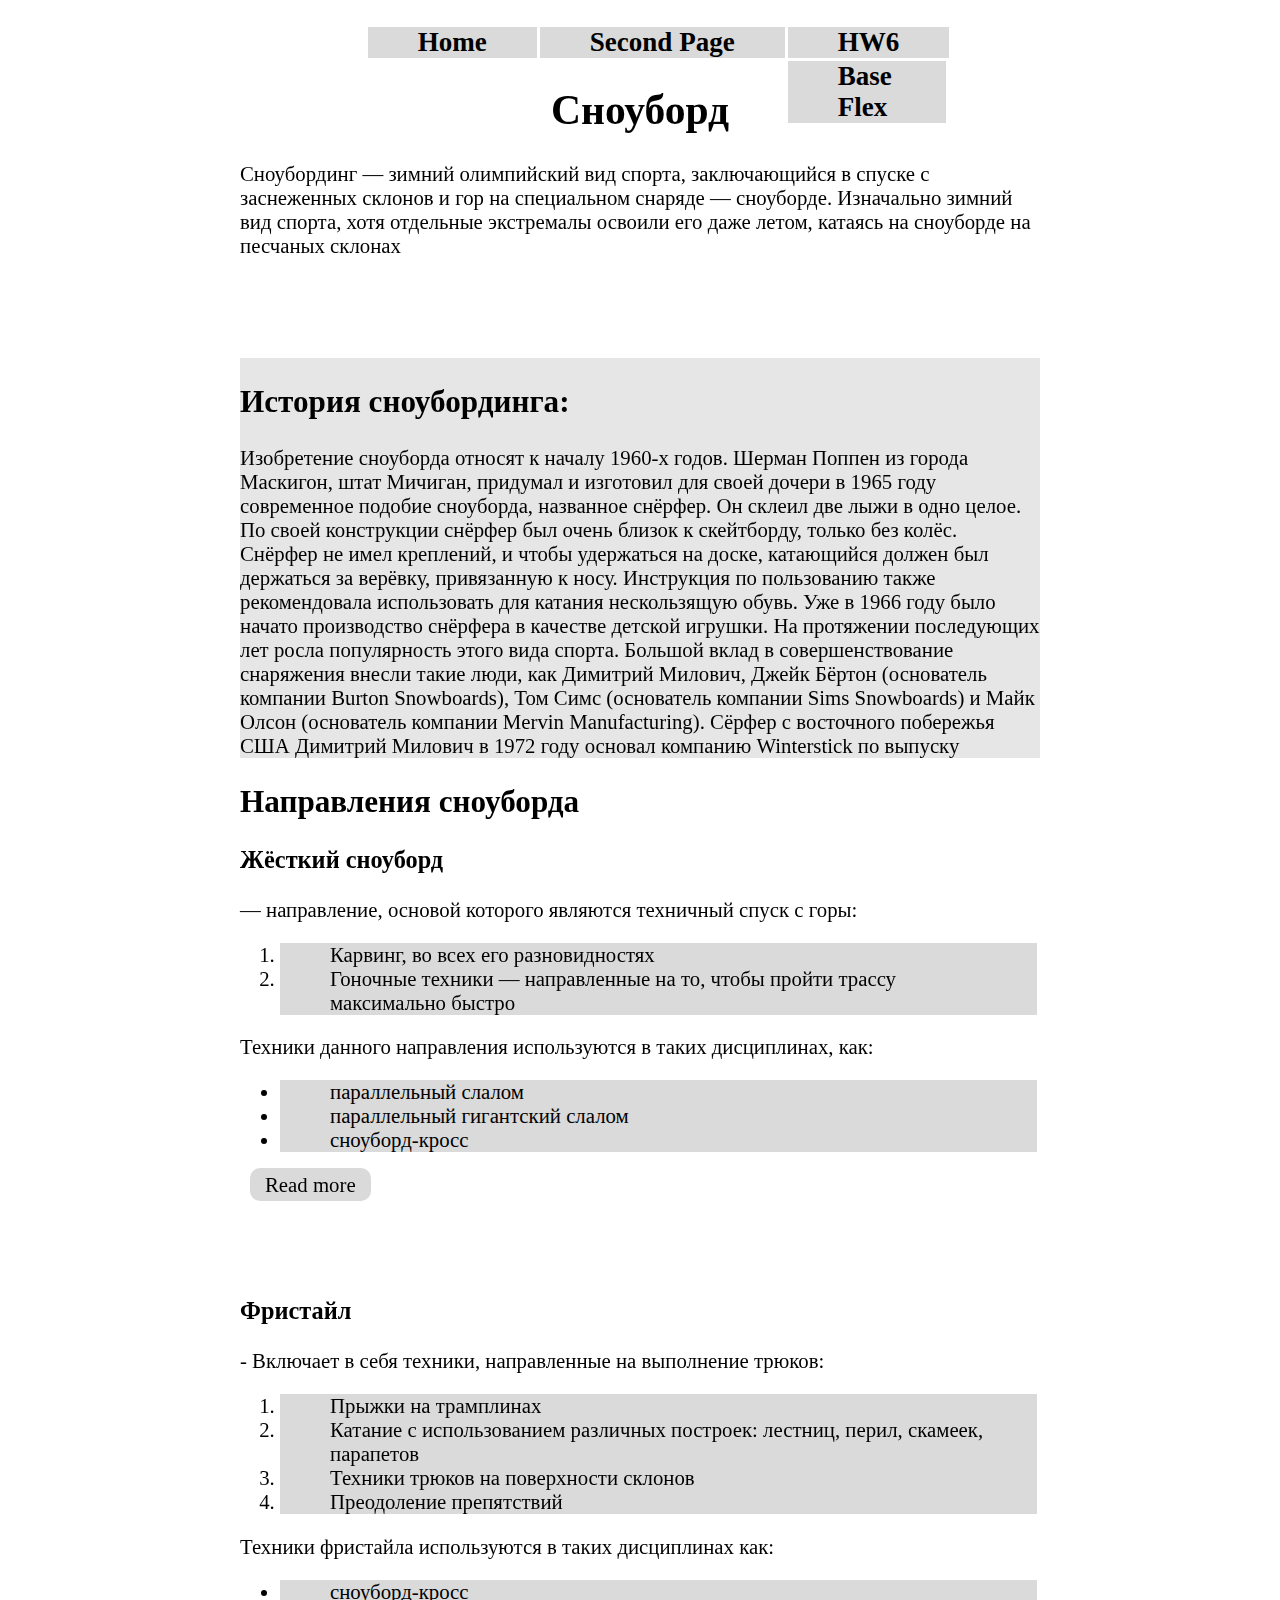
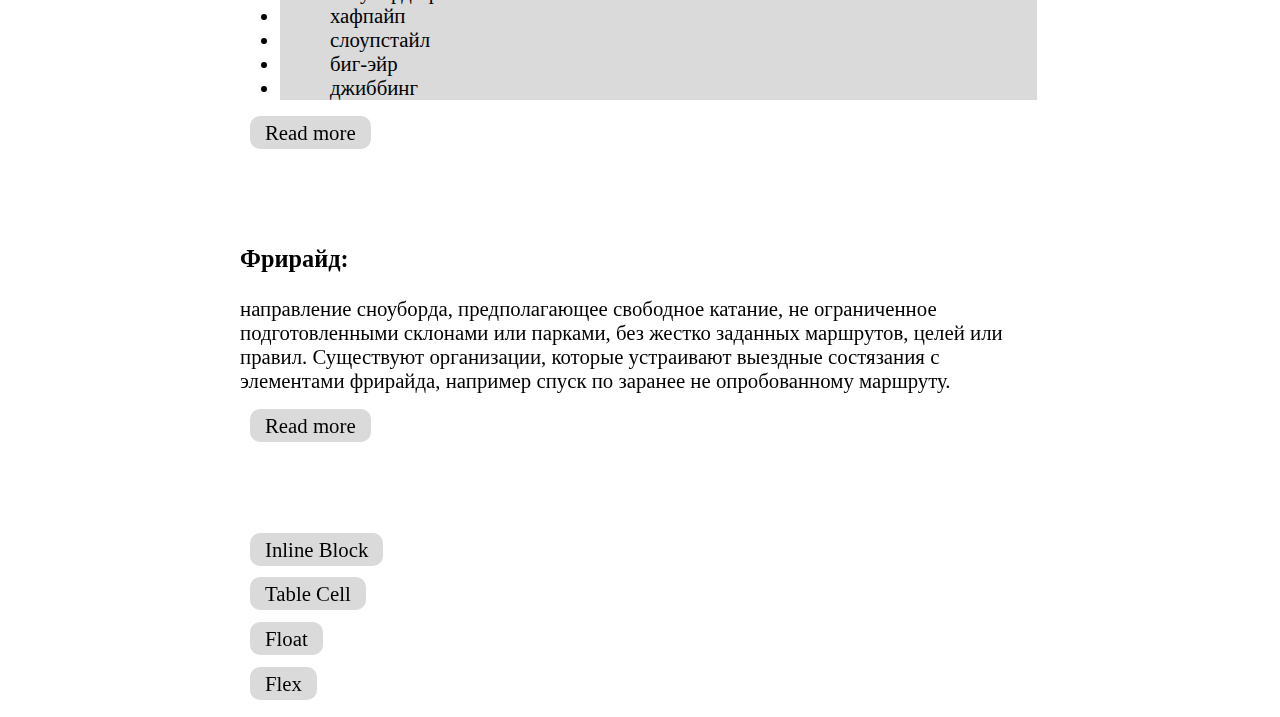
==== index.html @ 8d4ab0ba "Add files via upload" ====
<!DOCTYPE HTML>
<html>
	<head>
		<title>SNOWBOADRING</title>		
		<link rel="stylesheet" href="CSS/style.css">

	</head>
	
	<body>
		<div class="wrapper" >
			<div class="navbar">
				<ul class="List">
					<li><a href="#">Home</a> </li>
					<li><a href="secondPageMain.html">Second Page</a>
					</li>
					<li class="pageList">HW6
						<ul class="innerPageList">
							<li>Base</li>
							<li>Flex</li>

						</ul>
					</li>
				</ul>
			</div>

		<h1>Сноуборд</h1>
		
			<p>Сноубординг — зимний олимпийский вид спорта, заключающийся в спуске с заснеженных склонов и гор на специальном снаряде — сноуборде. Изначально зимний вид спорта, хотя отдельные экстремалы освоили его даже летом, 
			катаясь на сноуборде на песчаных склонах 
			</p>
		

		<div class="history">
				<h2 class="heading">История сноубординга:</h2> 
				<p>Изобретение сноуборда относят к началу 1960-х годов. Шерман Поппен из города Маскигон, штат Мичиган, придумал и изготовил для своей дочери в 1965 году современное подобие сноуборда, названное снёрфер. Он склеил две лыжи в одно целое. По своей конструкции снёрфер был очень близок к скейтборду, только без колёс. Снёрфер не имел креплений, и чтобы удержаться на доске, катающийся должен был держаться за верёвку, привязанную к носу. Инструкция по пользованию также рекомендовала использовать для катания нескользящую обувь. Уже в 1966 году было начато производство снёрфера в качестве детской игрушки.

На протяжении последующих лет росла популярность этого вида спорта. Большой вклад в совершенствование снаряжения внесли такие люди, как Димитрий Милович, Джейк Бёртон (основатель компании Burton Snowboards), Том Симс (основатель компании Sims Snowboards) и Майк Олсон (основатель компании Mervin Manufacturing). Сёрфер с восточного побережья США Димитрий Милович в 1972 году основал компанию Winterstick по выпуску сноубордов, которая уже через 3 года удостоилась упоминания в журнале Ньюсуик. Доски Winterstick наследовали конструкционные принципы от снёрфа и лыж.

В 1979 году, неподалёку от города Гранд Рапидс, штат Мичиган, был проведён первый в истории Мировой чемпионат по снёрфингу. В этих соревнования участвовал и Джейк Бёртон, который усовершенствовал снёрфер, добавив крепления для ног. Такое усовершенствование вызвало протест со стороны других участников, так как его снаряд отличался от оригинального. Однако Пол Грейвс, лучший из снёрфингистов того времени, совместно с другими спортсменами, уговорили организаторов допустить его к соревнованиям. В результате был создан отдельный конкурс, в котором Бёртон и победил, будучи единственным участником. Данный чемпионат теперь принято считать первыми в истории соревнованиями по сноуборду, как самостоятельной дисциплине.

В 1982 году в местечке Суисайд Сикс (недалеко от города Вудсток, штат Вермонт) были проведены первые общенациональные соревнования США по слалому. В 1983 году, на Сода Спрингс, штат Калифорния, состоялся первый Мировой чемпионат по хафпайпу. Организатором выступили Том Симс и Майк Чантри, местный инструктор по сноуборду.

Рост популярности сноуборда привёл к официальному признанию его как зимнего вида спорта: в 1985 году на австрийском горнолыжном курорте Цюрс состоялся первый Мировой кубок. Годом ранее, для разработки общих правил соревнований и организации их проведения была создана Международная ассоциация сноуборда (ISA). В середине 1990-х годов МОК признал в качестве официального руководящего органа сноубордом Международную федерацию лыжного спорта (ФИС). Поэтому все крупные международные соревнования по сноуборду с середины 1990-х годов стали проводиться под эгидой и по правилам Международной федерации лыжного спорта.

На зимних Олимпийских играх 1998 года в Нагано, Япония, сноуборд стал официальным олимпийским событием. Француженка Карин Руби была первой, кто выиграл золотую олимпийскую медаль по сноубордингу среди женщин, а канадец Росс Ребальяти был первым, кто выиграл золотую олимпийскую медаль за сноубординг среди мужчин.

К 2000 году сноуборд как вид спорта прочно завоевал своё место. По сноуборду проводятся все виды соревнований высшего уровня: Олимпийские игры, Чемпионат мира, Кубок мира, X-Games, US Open и другие. Эти соревнования транслируются телевидением по всему миру. Многие горнолыжные курорты создают специальные сноуборд-парки — сооружения из снега для трюкового катания на сноуборде (и лыжах).

В течение многих лет между лыжниками и сноубордистами существует враждебность. В течение нескольких лет сноубордисты должны были пройти проверку навыков, прежде чем они будут допущены на подъемник. Считалось, что неквалифицированный сноубордист сотрет снег с горы. В 1985 году только семь процентов горнолыжных зон в США и Европы разрешали кататься на сноуборде. По мере улучшения снаряжения и навыков, сноуборд становился все более популярным. В 1990 году уже большинство основных горнолыжных зон имели отдельные склоны для сноубордистов. В настоящее время примерно 97% всех горнолыжных зон в Северной Америке и Европе разрешают кататься на сноуборде, и более половины имеют трамплины. В 2004 году количество сноубордистов составило 6,6 миллионов. В сезоне 2009-2010 годов в США и Канаде было 8,2 миллиона сноубордистов. По сравнению с предыдущим сезоном рост составил 10%, что составило более 30% всех участников зимних видов спорта.
			
				</p>

		</div>
		
		<div class="about">
			<h2>Направления сноуборда</h2>
			
			<div>	
				<h3 class="heading">Жёсткий сноуборд</h3> 
				<p>
				— направление, основой которого являются техничный спуск с горы:
					<ol>
						<li>Карвинг, во всех его разновидностях</li>
						<li>Гоночные техники — направленные на то, чтобы пройти трассу максимально быстро</li>
					</ol>
				Техники данного направления используются в таких дисциплинах, как:
					<ul>
						<li>параллельный слалом</li>
						<li>параллельный гигантский слалом</li>
						<li>сноуборд-кросс</li>
					</ul>
				</p>
				<a href="secondPageMain.html#hardBoard">Read more</a>
			</div>

			
				<div>
				<h3 class="heading">Фристайл</h3> 
				<p>
				- Включает в себя техники, направленные на выполнение трюков:
					<ol>
						<li>Прыжки на трамплинах</li>
						<li>Катание с использованием различных построек: лестниц, перил, скамеек, парапетов </li>
						<li>Техники трюков на поверхности склонов</li>
						<li>Преодоление препятствий</li>
					</ol>
				Техники фристайла используются в таких дисциплинах как:
					<ul>
						<li>сноуборд-кросс</li>
						<li>хафпайп</li>
						<li>слоупстайл</li>
						<li>биг-эйр</li>
						<li>джиббинг</li>
					</ul>
				</p>
				<a href="secondPageMain.html#freestyle">Read more</a>
				</div>
				
				<div>
					<h3 class="heading">Фрирайд:</h3> 
					<p>направление сноуборда, предполагающее свободное катание, не ограниченное подготовленными склонами или парками, без жестко заданных маршрутов, целей или правил. Существуют организации, которые устраивают выездные состязания с элементами фрирайда, например спуск по заранее не опробованному маршруту.
					</p>
					<a href="secondPageMain.html#freeRide">Read more</a>
				</div>
				
				
					
		</div>
			
			<p><a href="inline-block.html">Inline Block</a></p>
			<p><a href="t-cell.html">Table Cell</a></p>
			<p><a href="float.html">Float</a></p>
			<p><a href="flex.html">Flex</a></p>
			
		</div>	
	</body>
</html>
---- CSS/style.css ----
.heading{
	font-weight: 800;
}

		div div div{
		margin-bottom: 100px;
}
		
		.history{
	max-height: 400px;
	overflow:scroll;
	background-color: #e6e6e6;
	margin-top: 100px;

}
		.wrapper{
	width: 800px;
	margin: 0 auto;
	font-size: 1.3em;	
}
		h1{
	text-align: center;
}

		a{
	color: black;
	text-decoration: none;
	background-color: #dadada;
	padding: 5px 15px;
	border-radius: 10px;
	margin: 10px;

}

		a:hover{
	color: white;
	background-color: #767676;
	padding: 7px 18px;
	transition: ease 0.3s;	
}
.container{
	width: 800px;
	text-align: center;
	display: inline-block;
	background-color: red;
	
}
.image{
	margin: 0 auto;
	display: block;
	width: 1200px;
}

.sideBar{
	z-index: 100;
	position: fixed;
	background-color: rgb(219, 161, 138, 0.5);
	top: 50%;
	margin-top: -125px;
	border-radius: 10px;

}
.hardBoardImg{
	position: relative;
}
.freestyle{
	position: relative;
}
.freeride{
	position: relative;
}

.upperText1{
	position: absolute;
	z-index: 5;
	top: 50%;
	right: 0;
	left:0;
	background-color: rgba(255,255,255, 0.5);
}
.pUpperText{
	text-align: center;
	font-weight: bold;
	font-size: 2.0em;
}

.List{
	display: flex;
	list-style-type: none;
	justify-content: center;
	font-size: 1.3em;
	font-weight: bold;

}
div ul li a{
	background-color: none;
	text-decoration: none;
	border-radius: 0px;
	padding: 0px ;
	margin: 0px;
	background-color: #dadada;
	display: block;

}

div ul li a:hover{
	color: black;
	background-color: white;
	padding: 0px;
	background-color: #dadada;
}
li{
	
	background-color: #dadada;
	padding: 0 50px;
	border-right: 3px solid white;
	position: relative;
}

.innerPageList{
	position: absolute;
	list-style-type: none;
	left:0;
	right: 0;
	padding-left: 0px;
	padding-top: 3px;
}
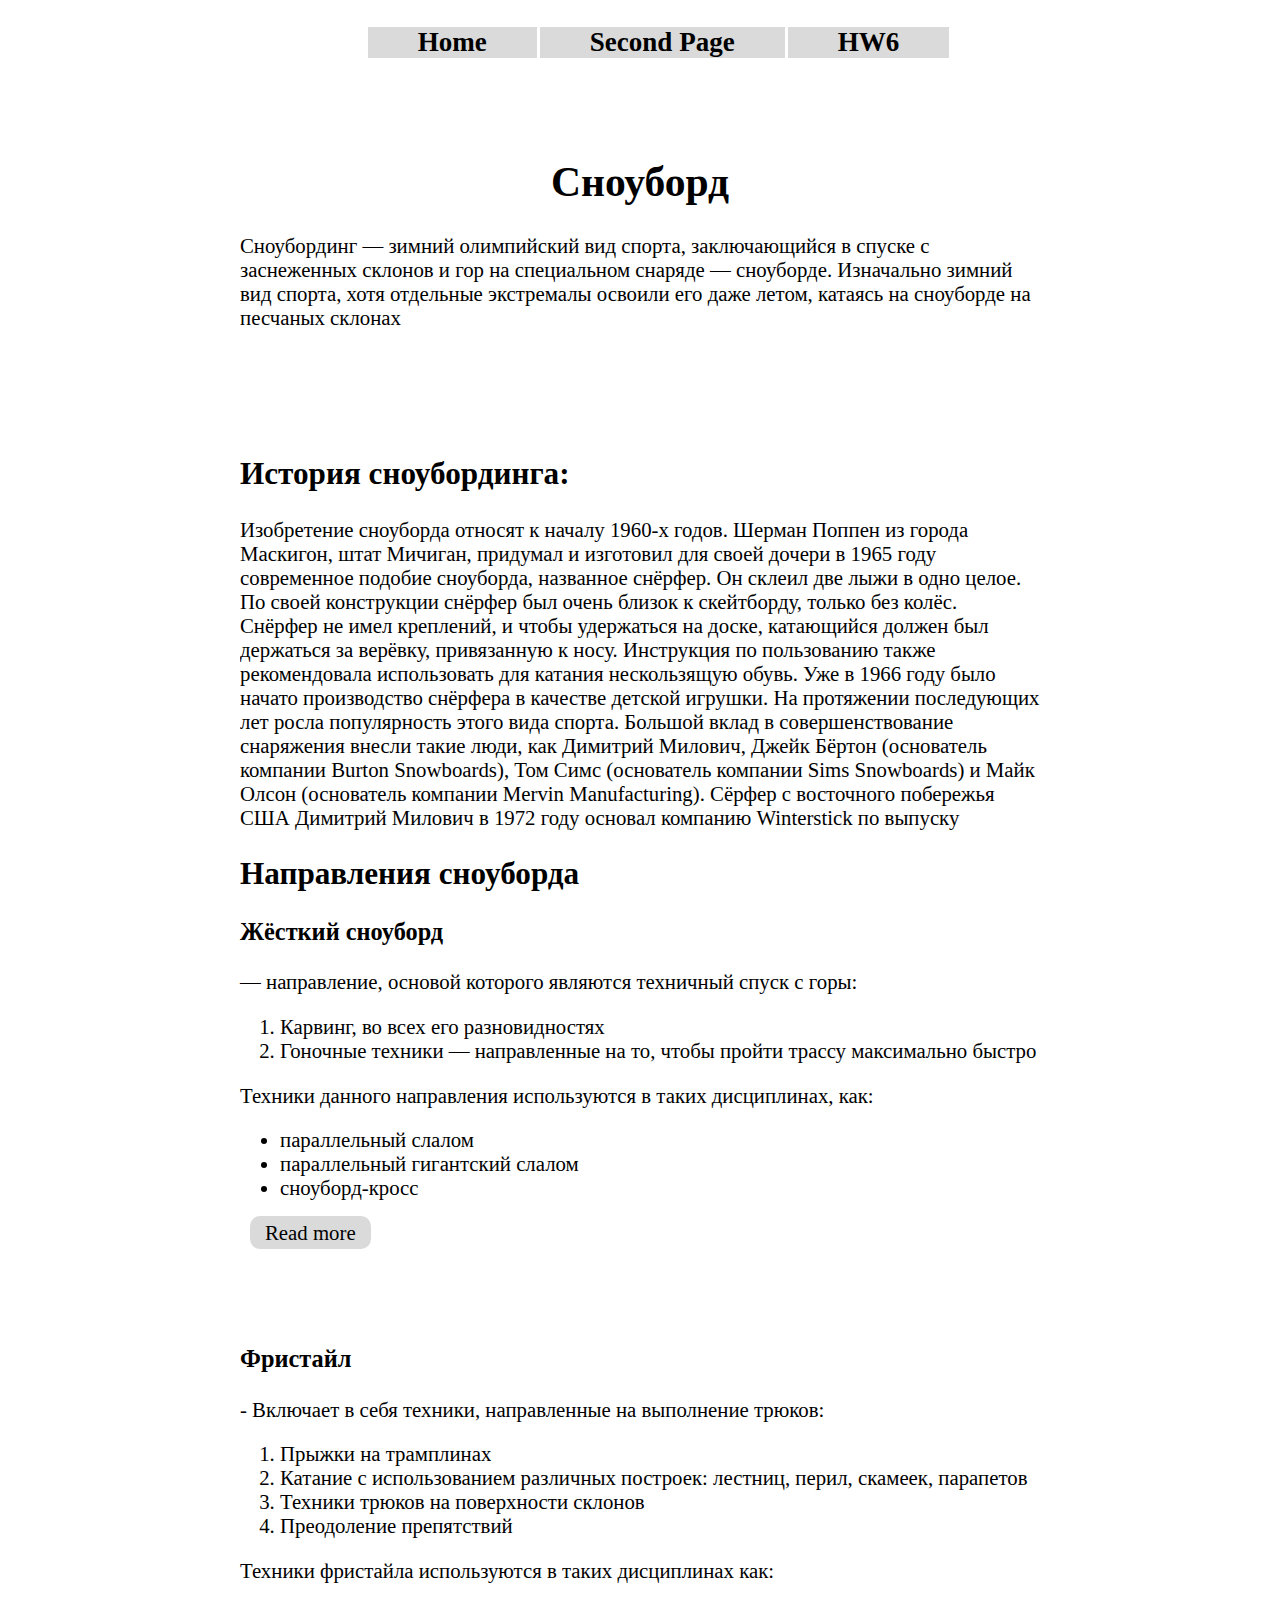
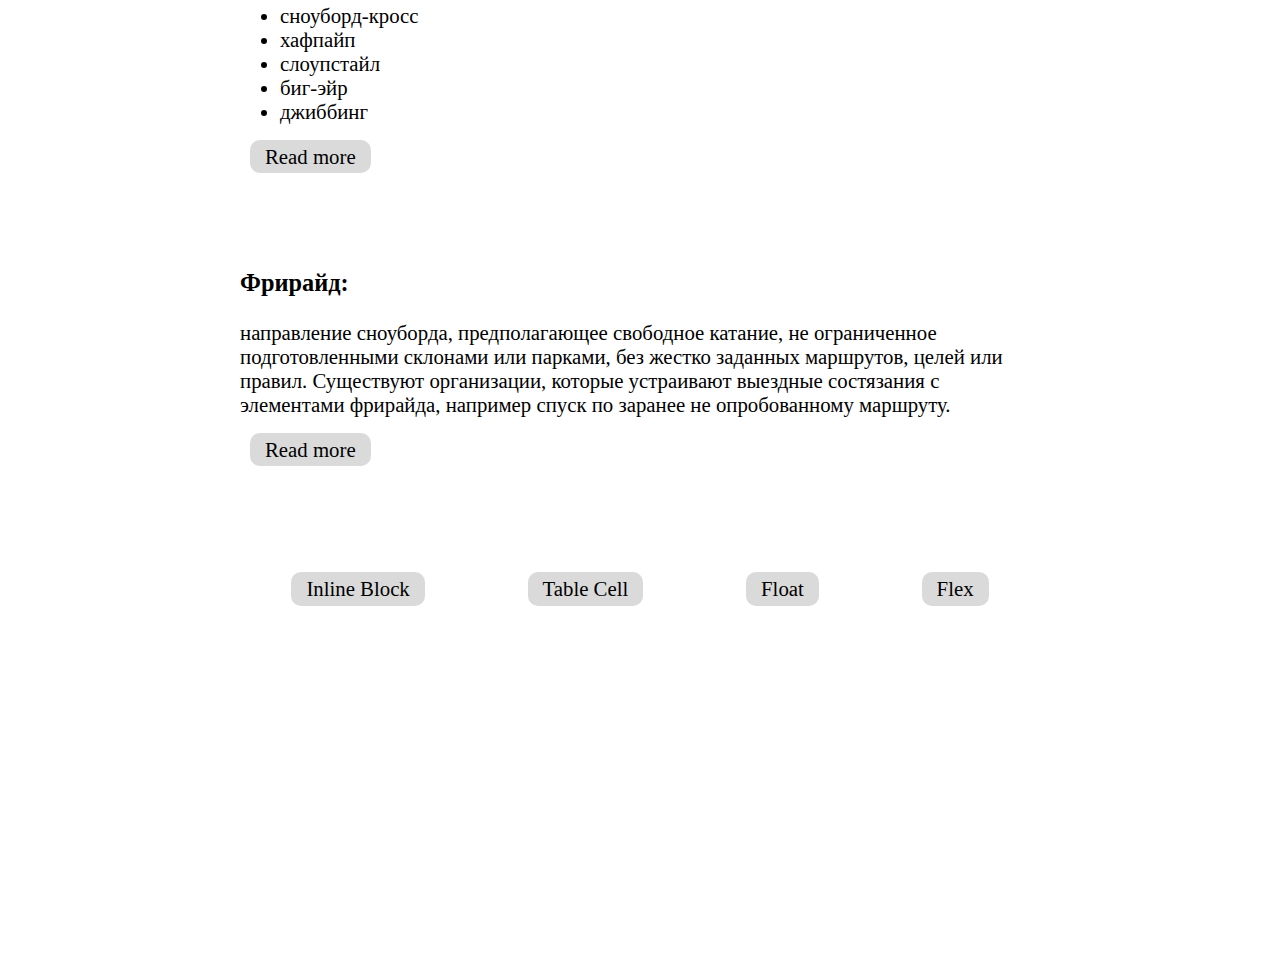
==== commit 96e7aed1: "Add files via upload" ====
--- a/index.html
+++ b/index.html
@@ -7,6 +7,7 @@
 	</head>
 	
 	<body>
+		
 		<div class="wrapper" >
 			<div class="navbar">
 				<ul class="List">
@@ -15,9 +16,14 @@
 					</li>
 					<li class="pageList">HW6
 						<ul class="innerPageList">
-							<li>Base</li>
-							<li>Flex</li>
-
+							<li class="base">Base
+							<ul class="innerPageList2">
+								<li><a href="t-cell.html">Table Cell</a></li>
+								<li><a href="inline-block.html">Inline-Block</a></li>
+								<li><a href="float.html">Float</a></li>
+							</ul>
+							</li>
+							<li><a class="innerLink" href="flex.html">Flex</a></li>
 						</ul>
 					</li>
 				</ul>
@@ -58,12 +64,12 @@
 			<div>	
 				<h3 class="heading">Жёсткий сноуборд</h3> 
 				<p>
-				— направление, основой которого являются техничный спуск с горы:
-					<ol>
+					— направление, основой которого являются техничный спуск с горы:
+					<ol >
 						<li>Карвинг, во всех его разновидностях</li>
 						<li>Гоночные техники — направленные на то, чтобы пройти трассу максимально быстро</li>
 					</ol>
-				Техники данного направления используются в таких дисциплинах, как:
+					Техники данного направления используются в таких дисциплинах, как:
 					<ul>
 						<li>параллельный слалом</li>
 						<li>параллельный гигантский слалом</li>
@@ -107,11 +113,31 @@
 					
 		</div>
 			
-			<p><a href="inline-block.html">Inline Block</a></p>
-			<p><a href="t-cell.html">Table Cell</a></p>
-			<p><a href="float.html">Float</a></p>
-			<p><a href="flex.html">Flex</a></p>
-			
+		<div class="linkBar">
+			<a href="inline-block.html">Inline Block</a>
+			<a href="t-cell.html">Table Cell</a>
+			<a href="float.html">Float</a>
+			<a href="flex.html">Flex</a>
+		</div>
+
+		<ul class="sprite">
+			<li><a href="https://www.burton.com/us/en/home" class="facebook"></a></li>
+			<li><a href="#" class="twitter"></a></li>
+			<li><a href="#" class="google"></a></li>
+			<li><a href="#" class="ig"></a></li>
+			<li><a href="#" class="youtube"></a></li>
+		</ul>
+
 		</div>	
+		
+
 	</body>
-</html>+</html>
+
+
+
+
+
+
+
+
--- a/CSS/style.css
+++ b/CSS/style.css
@@ -1,5 +1,8 @@
-		.heading{
+	.heading{
 	font-weight: 800;
+}
+body{
+	background: url(../Images/mountains_peaks_snowy_129033_3840x2400.jpg) fixed center/cover;
 }
 
 		div div div{
@@ -9,14 +12,17 @@
 		.history{
 	max-height: 400px;
 	overflow:scroll;
-	background-color: #e6e6e6;
 	margin-top: 100px;
-
+	
 }
 		.wrapper{
 	width: 800px;
 	margin: 0 auto;
 	font-size: 1.3em;	
+	background-color: rgba(266,266,266, .6);
+	padding: 0 50px;
+	padding-bottom: 1px;
+
 }
 		h1{
 	text-align: center;
@@ -84,6 +90,10 @@
 	font-size: 2.0em;
 }
 
+.navbar{
+	margin-bottom: 100px;
+}
+
 .List{
 	display: flex;
 	list-style-type: none;
@@ -100,7 +110,8 @@
 	margin: 0px;
 	background-color: #dadada;
 	display: block;
-
+	padding: 0 50px;
+	white-space:pre;
 }
 
 div ul li a:hover{
@@ -108,16 +119,22 @@
 	background-color: white;
 	padding: 0px;
 	background-color: #dadada;
-}
-li{
+	padding: 0 50px;
+}
+
+.List li{
 	
 	background-color: #dadada;
-	padding: 0 50px;
-	border-right: 3px solid white;
-	position: relative;
+	margin-right: 3px;
+	position: relative;
+
+}
+.pageList{
+padding: 0 50px;
 }
 
 .innerPageList{
+	display: none;
 	position: absolute;
 	list-style-type: none;
 	left:0;
@@ -125,6 +142,72 @@
 	padding-left: 0px;
 	padding-top: 3px;
 }
-
-
-
+.innerPageList2{
+	display: none;
+	position: absolute;
+	list-style-type: none;
+	padding-left: 0px;
+	top: 0;
+	right: 100%;
+}
+.base{
+	padding: 0 50px;
+}
+.pageList:hover .innerPageList{
+	display: block;
+}
+.base:hover .innerPageList2{
+	display: block;
+}
+.linkBar{
+	display: flex;
+	justify-content: space-around;
+}
+.sprite{
+	list-style-type: none;
+	display: flex;
+	flex-direction: row;
+	}
+
+
+.sprite li{
+	/*transform: scale(0.5);*/
+}
+.sprite li a{
+	display: block;
+	padding: 0;
+	margin: 0;
+
+}
+.sprite li a:hover{
+	padding: 0;
+	margin: 0;
+}
+
+.facebook{
+	/*transform: scale(0.5);*/
+	width: 133px; height: 160px;
+	background: url(../Images/SPRITE/css_sprites.png) -10px -318px;
+}
+.twitter{
+	/*transform: scale(0.85);*/
+	background: url(../Images/SPRITE/css_sprites.png) -418px -181px;
+	 width: 151px; height: 96px;
+}
+.google{
+	 background: url(../Images/SPRITE/css_sprites.png) -10px -10px;
+	 width: 388px; height: 288px;
+}
+.ig{
+	background: url(../Images/SPRITE/css_sprites.png)  -418px -10px;
+	width: 151px; height: 151px;
+}
+
+
+
+
+
+
+
+
+
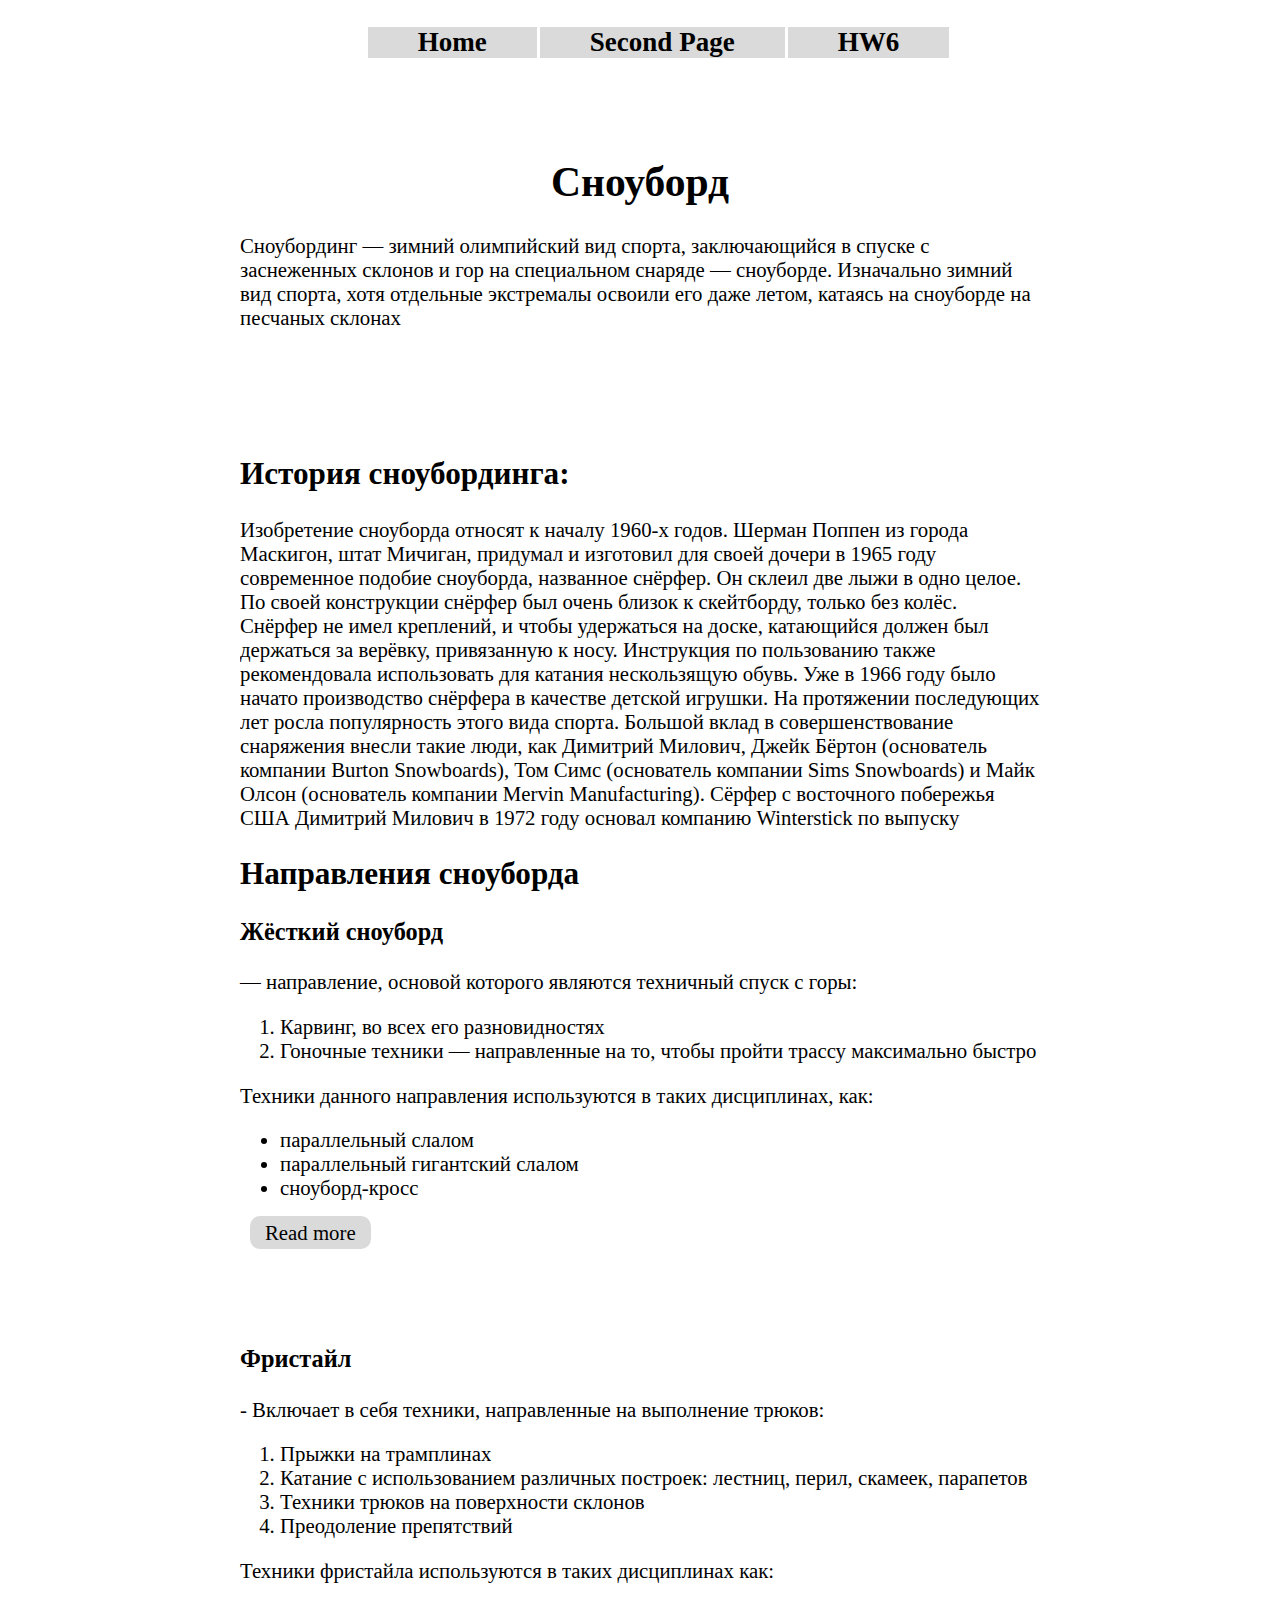
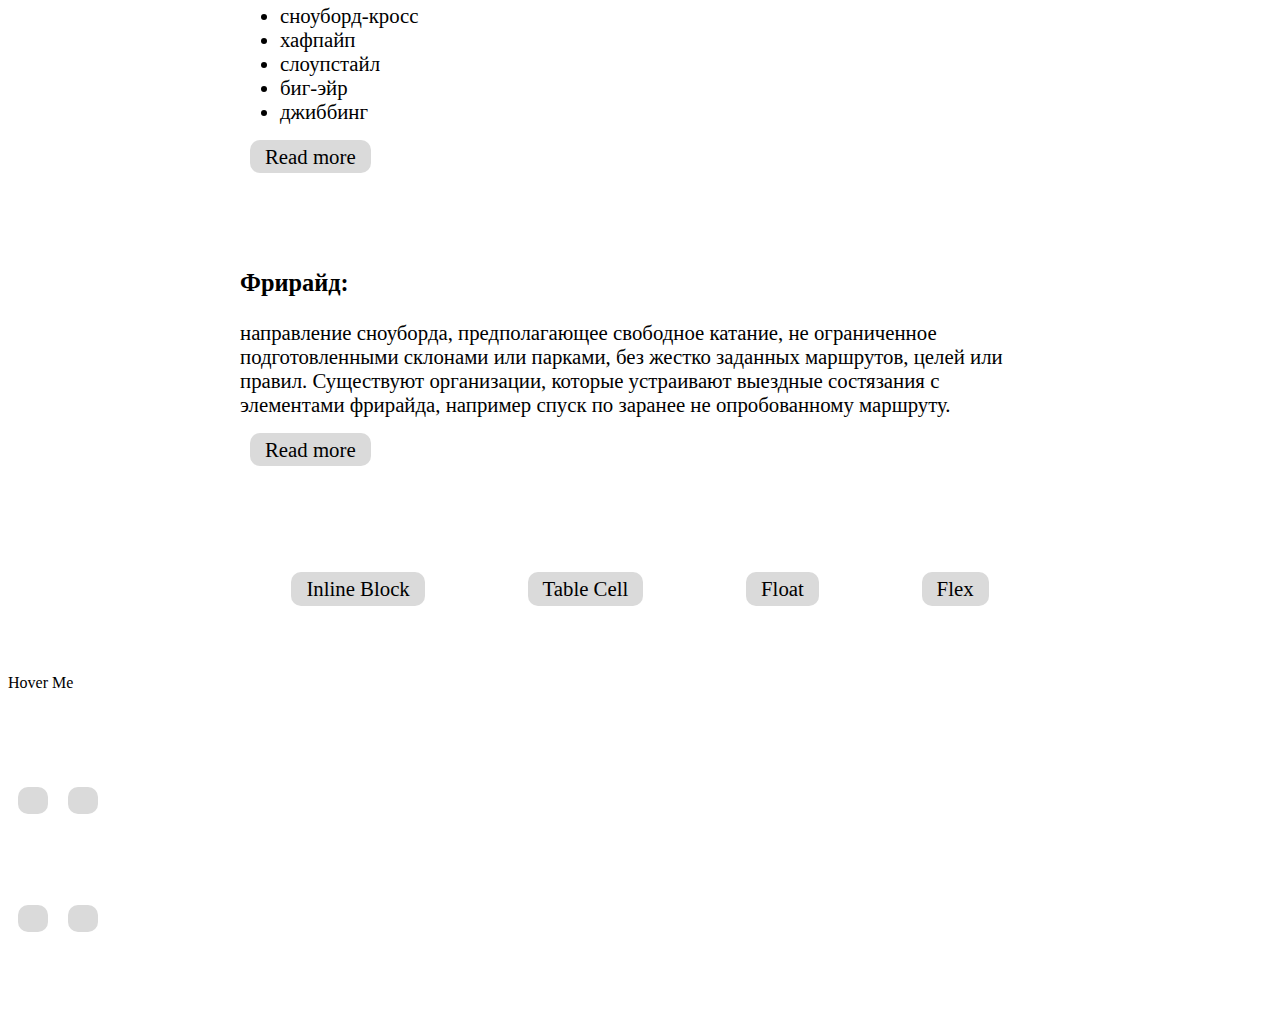
==== commit 9e502912: "Add files via upload" ====
--- a/index.html
+++ b/index.html
@@ -1,60 +1,61 @@
 <!DOCTYPE HTML>
 <html>
-	<head>
-		<title>SNOWBOADRING</title>		
-		<link rel="stylesheet" href="CSS/style.css">
+<head>
+	<title>SNOWBOADRING</title>		
+	<link rel="stylesheet" href="CSS/style.css">
 
-	</head>
-	
-	<body>
-		
-		<div class="wrapper" >
-			<div class="navbar">
-				<ul class="List">
-					<li><a href="#">Home</a> </li>
-					<li><a href="secondPageMain.html">Second Page</a>
-					</li>
-					<li class="pageList">HW6
-						<ul class="innerPageList">
-							<li class="base">Base
+</head>
+
+<body>
+	<div class="wrapper" >
+		<div class="navbar">
+			<ul class="List">
+				<li><a href="#" class="home">Home</a> </li>
+				<li><a href="secondPageMain.html" class="secondPageIcon">Second Page</a>
+				</li>
+				<li class="pageList"><span class="listText">HW6</span>
+					<ul class="innerPageList">
+						<li class="base"><span class="listText2"> Base</span>
 							<ul class="innerPageList2">
 								<li><a href="t-cell.html">Table Cell</a></li>
 								<li><a href="inline-block.html">Inline-Block</a></li>
 								<li><a href="float.html">Float</a></li>
 							</ul>
-							</li>
-							<li><a class="innerLink" href="flex.html">Flex</a></li>
-						</ul>
-					</li>
-				</ul>
-			</div>
+						</li>
+						<li><a class="innerLink" href="flex.html">Flex</a></li>
+						<li><a class="innerLink" href="painting.html">Painting</a></li>
+					</ul>
+				</li>
+			</ul>
+		</div>
+
 
 		<h1>Сноуборд</h1>
 		
-			<p>Сноубординг — зимний олимпийский вид спорта, заключающийся в спуске с заснеженных склонов и гор на специальном снаряде — сноуборде. Изначально зимний вид спорта, хотя отдельные экстремалы освоили его даже летом, 
+		<p>Сноубординг — зимний олимпийский вид спорта, заключающийся в спуске с заснеженных склонов и гор на специальном снаряде — сноуборде. Изначально зимний вид спорта, хотя отдельные экстремалы освоили его даже летом, 
 			катаясь на сноуборде на песчаных склонах 
-			</p>
+		</p>
 		
 
 		<div class="history">
-				<h2 class="heading">История сноубординга:</h2> 
-				<p>Изобретение сноуборда относят к началу 1960-х годов. Шерман Поппен из города Маскигон, штат Мичиган, придумал и изготовил для своей дочери в 1965 году современное подобие сноуборда, названное снёрфер. Он склеил две лыжи в одно целое. По своей конструкции снёрфер был очень близок к скейтборду, только без колёс. Снёрфер не имел креплений, и чтобы удержаться на доске, катающийся должен был держаться за верёвку, привязанную к носу. Инструкция по пользованию также рекомендовала использовать для катания нескользящую обувь. Уже в 1966 году было начато производство снёрфера в качестве детской игрушки.
+			<h2 class="heading">История сноубординга:</h2> 
+			<p>Изобретение сноуборда относят к началу 1960-х годов. Шерман Поппен из города Маскигон, штат Мичиган, придумал и изготовил для своей дочери в 1965 году современное подобие сноуборда, названное снёрфер. Он склеил две лыжи в одно целое. По своей конструкции снёрфер был очень близок к скейтборду, только без колёс. Снёрфер не имел креплений, и чтобы удержаться на доске, катающийся должен был держаться за верёвку, привязанную к носу. Инструкция по пользованию также рекомендовала использовать для катания нескользящую обувь. Уже в 1966 году было начато производство снёрфера в качестве детской игрушки.
 
-На протяжении последующих лет росла популярность этого вида спорта. Большой вклад в совершенствование снаряжения внесли такие люди, как Димитрий Милович, Джейк Бёртон (основатель компании Burton Snowboards), Том Симс (основатель компании Sims Snowboards) и Майк Олсон (основатель компании Mervin Manufacturing). Сёрфер с восточного побережья США Димитрий Милович в 1972 году основал компанию Winterstick по выпуску сноубордов, которая уже через 3 года удостоилась упоминания в журнале Ньюсуик. Доски Winterstick наследовали конструкционные принципы от снёрфа и лыж.
+				На протяжении последующих лет росла популярность этого вида спорта. Большой вклад в совершенствование снаряжения внесли такие люди, как Димитрий Милович, Джейк Бёртон (основатель компании Burton Snowboards), Том Симс (основатель компании Sims Snowboards) и Майк Олсон (основатель компании Mervin Manufacturing). Сёрфер с восточного побережья США Димитрий Милович в 1972 году основал компанию Winterstick по выпуску сноубордов, которая уже через 3 года удостоилась упоминания в журнале Ньюсуик. Доски Winterstick наследовали конструкционные принципы от снёрфа и лыж.
 
-В 1979 году, неподалёку от города Гранд Рапидс, штат Мичиган, был проведён первый в истории Мировой чемпионат по снёрфингу. В этих соревнования участвовал и Джейк Бёртон, который усовершенствовал снёрфер, добавив крепления для ног. Такое усовершенствование вызвало протест со стороны других участников, так как его снаряд отличался от оригинального. Однако Пол Грейвс, лучший из снёрфингистов того времени, совместно с другими спортсменами, уговорили организаторов допустить его к соревнованиям. В результате был создан отдельный конкурс, в котором Бёртон и победил, будучи единственным участником. Данный чемпионат теперь принято считать первыми в истории соревнованиями по сноуборду, как самостоятельной дисциплине.
+				В 1979 году, неподалёку от города Гранд Рапидс, штат Мичиган, был проведён первый в истории Мировой чемпионат по снёрфингу. В этих соревнования участвовал и Джейк Бёртон, который усовершенствовал снёрфер, добавив крепления для ног. Такое усовершенствование вызвало протест со стороны других участников, так как его снаряд отличался от оригинального. Однако Пол Грейвс, лучший из снёрфингистов того времени, совместно с другими спортсменами, уговорили организаторов допустить его к соревнованиям. В результате был создан отдельный конкурс, в котором Бёртон и победил, будучи единственным участником. Данный чемпионат теперь принято считать первыми в истории соревнованиями по сноуборду, как самостоятельной дисциплине.
 
-В 1982 году в местечке Суисайд Сикс (недалеко от города Вудсток, штат Вермонт) были проведены первые общенациональные соревнования США по слалому. В 1983 году, на Сода Спрингс, штат Калифорния, состоялся первый Мировой чемпионат по хафпайпу. Организатором выступили Том Симс и Майк Чантри, местный инструктор по сноуборду.
+				В 1982 году в местечке Суисайд Сикс (недалеко от города Вудсток, штат Вермонт) были проведены первые общенациональные соревнования США по слалому. В 1983 году, на Сода Спрингс, штат Калифорния, состоялся первый Мировой чемпионат по хафпайпу. Организатором выступили Том Симс и Майк Чантри, местный инструктор по сноуборду.
 
-Рост популярности сноуборда привёл к официальному признанию его как зимнего вида спорта: в 1985 году на австрийском горнолыжном курорте Цюрс состоялся первый Мировой кубок. Годом ранее, для разработки общих правил соревнований и организации их проведения была создана Международная ассоциация сноуборда (ISA). В середине 1990-х годов МОК признал в качестве официального руководящего органа сноубордом Международную федерацию лыжного спорта (ФИС). Поэтому все крупные международные соревнования по сноуборду с середины 1990-х годов стали проводиться под эгидой и по правилам Международной федерации лыжного спорта.
+				Рост популярности сноуборда привёл к официальному признанию его как зимнего вида спорта: в 1985 году на австрийском горнолыжном курорте Цюрс состоялся первый Мировой кубок. Годом ранее, для разработки общих правил соревнований и организации их проведения была создана Международная ассоциация сноуборда (ISA). В середине 1990-х годов МОК признал в качестве официального руководящего органа сноубордом Международную федерацию лыжного спорта (ФИС). Поэтому все крупные международные соревнования по сноуборду с середины 1990-х годов стали проводиться под эгидой и по правилам Международной федерации лыжного спорта.
 
-На зимних Олимпийских играх 1998 года в Нагано, Япония, сноуборд стал официальным олимпийским событием. Француженка Карин Руби была первой, кто выиграл золотую олимпийскую медаль по сноубордингу среди женщин, а канадец Росс Ребальяти был первым, кто выиграл золотую олимпийскую медаль за сноубординг среди мужчин.
+				На зимних Олимпийских играх 1998 года в Нагано, Япония, сноуборд стал официальным олимпийским событием. Француженка Карин Руби была первой, кто выиграл золотую олимпийскую медаль по сноубордингу среди женщин, а канадец Росс Ребальяти был первым, кто выиграл золотую олимпийскую медаль за сноубординг среди мужчин.
 
-К 2000 году сноуборд как вид спорта прочно завоевал своё место. По сноуборду проводятся все виды соревнований высшего уровня: Олимпийские игры, Чемпионат мира, Кубок мира, X-Games, US Open и другие. Эти соревнования транслируются телевидением по всему миру. Многие горнолыжные курорты создают специальные сноуборд-парки — сооружения из снега для трюкового катания на сноуборде (и лыжах).
+				К 2000 году сноуборд как вид спорта прочно завоевал своё место. По сноуборду проводятся все виды соревнований высшего уровня: Олимпийские игры, Чемпионат мира, Кубок мира, X-Games, US Open и другие. Эти соревнования транслируются телевидением по всему миру. Многие горнолыжные курорты создают специальные сноуборд-парки — сооружения из снега для трюкового катания на сноуборде (и лыжах).
 
-В течение многих лет между лыжниками и сноубордистами существует враждебность. В течение нескольких лет сноубордисты должны были пройти проверку навыков, прежде чем они будут допущены на подъемник. Считалось, что неквалифицированный сноубордист сотрет снег с горы. В 1985 году только семь процентов горнолыжных зон в США и Европы разрешали кататься на сноуборде. По мере улучшения снаряжения и навыков, сноуборд становился все более популярным. В 1990 году уже большинство основных горнолыжных зон имели отдельные склоны для сноубордистов. В настоящее время примерно 97% всех горнолыжных зон в Северной Америке и Европе разрешают кататься на сноуборде, и более половины имеют трамплины. В 2004 году количество сноубордистов составило 6,6 миллионов. В сезоне 2009-2010 годов в США и Канаде было 8,2 миллиона сноубордистов. По сравнению с предыдущим сезоном рост составил 10%, что составило более 30% всех участников зимних видов спорта.
-			
-				</p>
+				В течение многих лет между лыжниками и сноубордистами существует враждебность. В течение нескольких лет сноубордисты должны были пройти проверку навыков, прежде чем они будут допущены на подъемник. Считалось, что неквалифицированный сноубордист сотрет снег с горы. В 1985 году только семь процентов горнолыжных зон в США и Европы разрешали кататься на сноуборде. По мере улучшения снаряжения и навыков, сноуборд становился все более популярным. В 1990 году уже большинство основных горнолыжных зон имели отдельные склоны для сноубордистов. В настоящее время примерно 97% всех горнолыжных зон в Северной Америке и Европе разрешают кататься на сноуборде, и более половины имеют трамплины. В 2004 году количество сноубордистов составило 6,6 миллионов. В сезоне 2009-2010 годов в США и Канаде было 8,2 миллиона сноубордистов. По сравнению с предыдущим сезоном рост составил 10%, что составило более 30% всех участников зимних видов спорта.
+
+			</p>
 
 		</div>
 		
@@ -80,17 +81,17 @@
 			</div>
 
 			
-				<div>
+			<div>
 				<h3 class="heading">Фристайл</h3> 
 				<p>
-				- Включает в себя техники, направленные на выполнение трюков:
+					- Включает в себя техники, направленные на выполнение трюков:
 					<ol>
 						<li>Прыжки на трамплинах</li>
 						<li>Катание с использованием различных построек: лестниц, перил, скамеек, парапетов </li>
 						<li>Техники трюков на поверхности склонов</li>
 						<li>Преодоление препятствий</li>
 					</ol>
-				Техники фристайла используются в таких дисциплинах как:
+					Техники фристайла используются в таких дисциплинах как:
 					<ul>
 						<li>сноуборд-кросс</li>
 						<li>хафпайп</li>
@@ -100,19 +101,19 @@
 					</ul>
 				</p>
 				<a href="secondPageMain.html#freestyle">Read more</a>
-				</div>
-				
-				<div>
-					<h3 class="heading">Фрирайд:</h3> 
-					<p>направление сноуборда, предполагающее свободное катание, не ограниченное подготовленными склонами или парками, без жестко заданных маршрутов, целей или правил. Существуют организации, которые устраивают выездные состязания с элементами фрирайда, например спуск по заранее не опробованному маршруту.
-					</p>
-					<a href="secondPageMain.html#freeRide">Read more</a>
-				</div>
-				
-				
-					
+			</div>
+
+			<div>
+				<h3 class="heading">Фрирайд:</h3> 
+				<p>направление сноуборда, предполагающее свободное катание, не ограниченное подготовленными склонами или парками, без жестко заданных маршрутов, целей или правил. Существуют организации, которые устраивают выездные состязания с элементами фрирайда, например спуск по заранее не опробованному маршруту.
+				</p>
+				<a href="secondPageMain.html#freeRide">Read more</a>
+			</div>
+
+
+
 		</div>
-			
+
 		<div class="linkBar">
 			<a href="inline-block.html">Inline Block</a>
 			<a href="t-cell.html">Table Cell</a>
@@ -121,17 +122,40 @@
 		</div>
 
 		<ul class="sprite">
-			<li><a href="https://www.burton.com/us/en/home" class="facebook"></a></li>
-			<li><a href="#" class="twitter"></a></li>
-			<li><a href="#" class="google"></a></li>
-			<li><a href="#" class="ig"></a></li>
-			<li><a href="#" class="youtube"></a></li>
+			<li><a href="https://4fstore.com/" class="fourF"></a></li>
+			<li><a href="https://www.burton.com/us/en/home" class="burton"></a></li>
+			<li><a href="https://www.salomon.com/en-int" class="salomon"></a></li>
+			<li><a href="https://www.jonessnowboards.com/" class="jonessnowboards"></a></li>
 		</ul>
 
-		</div>	
-		
+	</div>	
 
-	</body>
+	<div class="wrapperHoverMe">
+		<div class="hoverMe">
+			<div class="innerHover1">
+				<p class="pInnerHover">Hover Me</p>
+			</div>
+			<div class="innerHover2">
+				<div class="icon">
+					<div class="innerIcon">
+						<div class="top">
+							<a href="#" class="linkIcon1"></a>
+							<a href="#" class="linkIcon2"></a>
+						</div>
+						<div class="bottom">
+							<a href="#" class="linkIcon3"></a>
+							<a href="#" class="linkIcon4"></a>
+						</div>
+					</div>
+				</div>
+			</div>
+		</div>
+	</div>
+
+
+
+</div>
+</body>
 </html>
 
 
